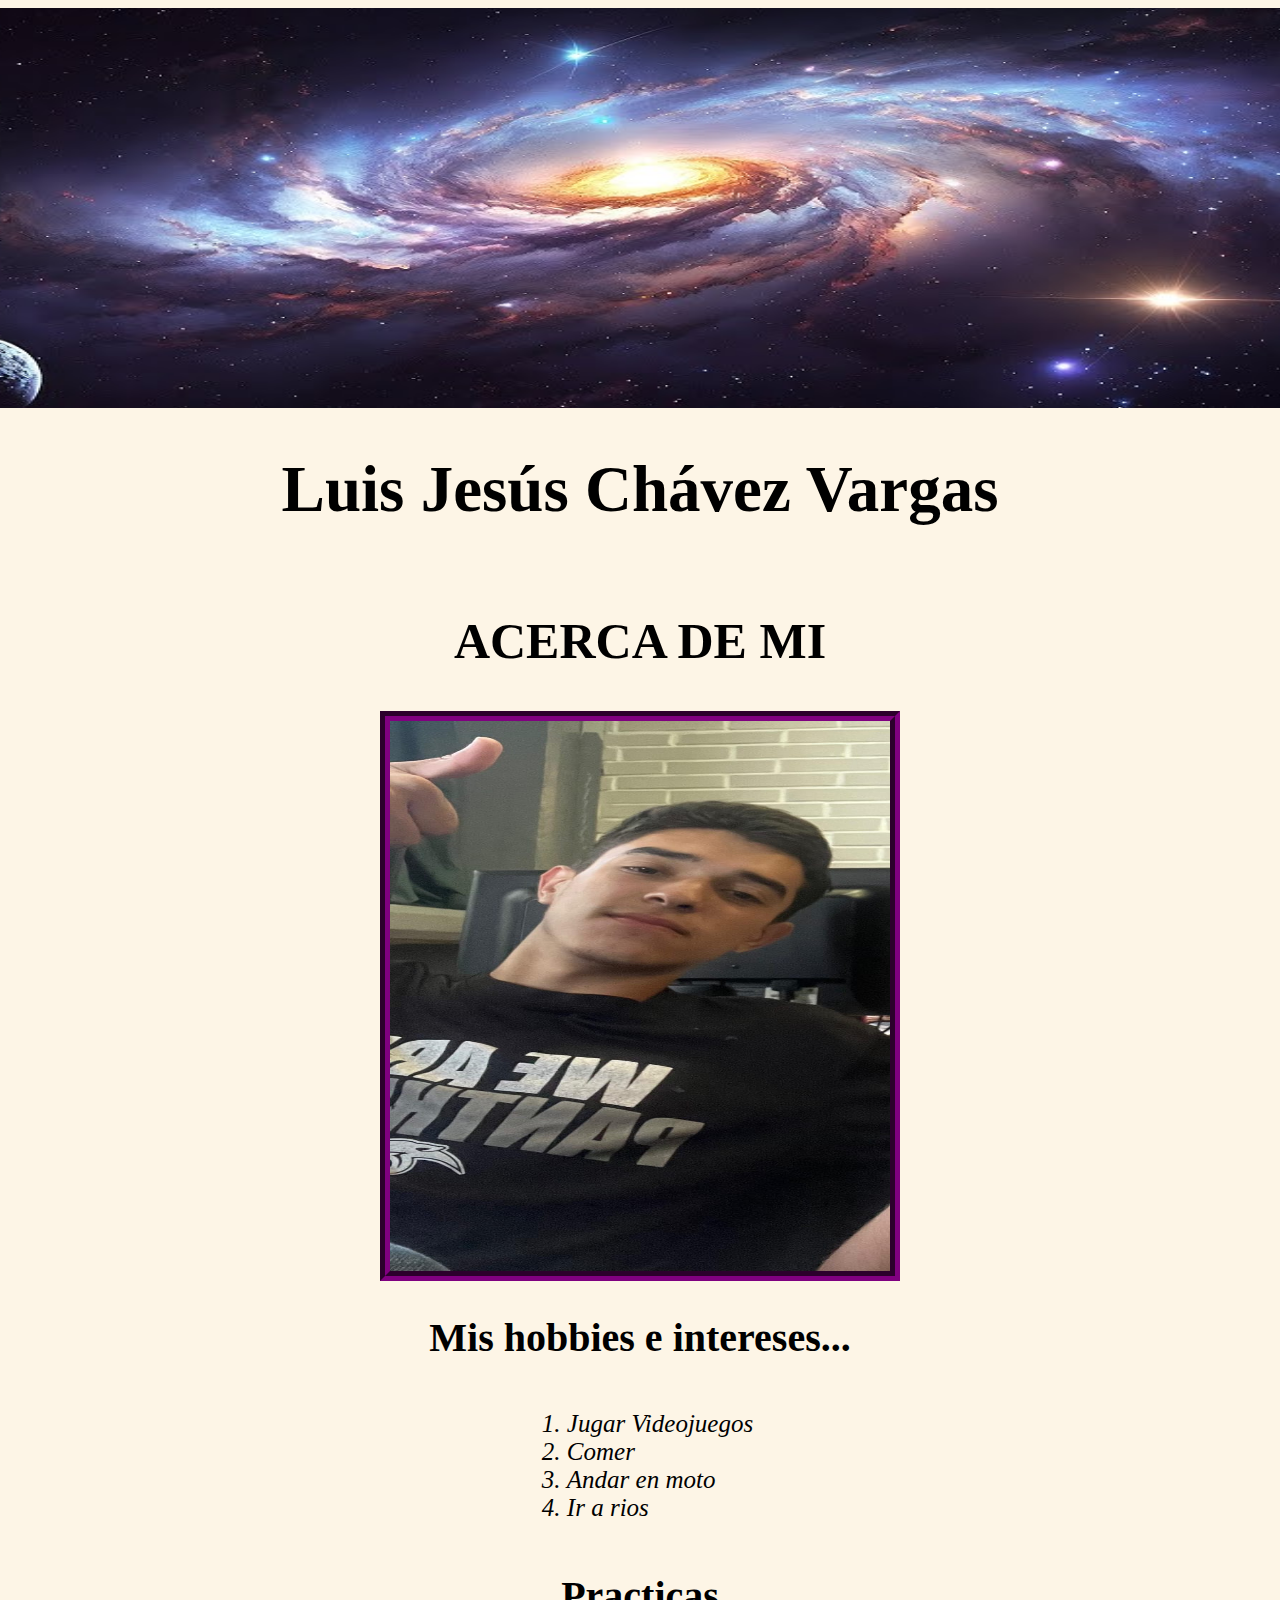
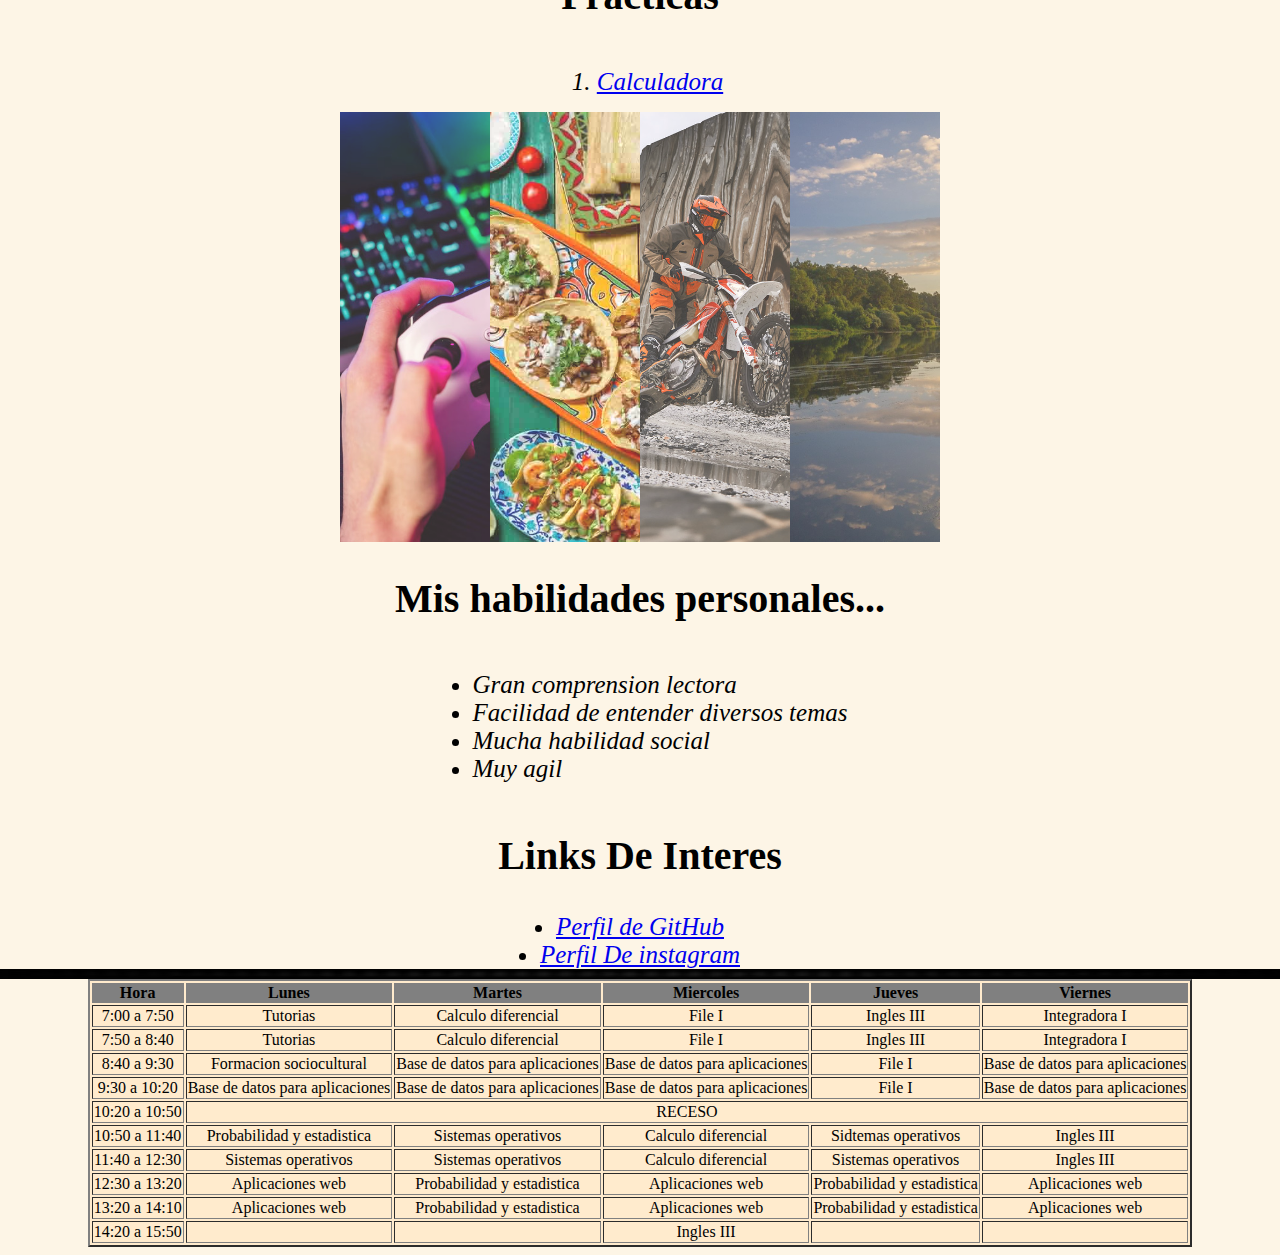
==== index.html @ 6f0d849e "Add files via upload" ====
<!DOCTYPE html>
<html lang="en">
<head>
    <meta charset="UTF-8">
    <meta name="viewport" content="width=device-width, initial-scale=1.0">
    <title>Pagina web personal</title>
    <link rel="stylesheet" href="./style.css">
</head>

<body>
    <img class="imagenprin" src="./Imagenes/hq720.jpg" alt="NO se pudo cargar la imagen">
    
    <h1 class="titulo"> Luis Jesús Chávez Vargas</h1>
        <h2 class="subtitulo1">ACERCA DE MI</h2>
                <img class="imagenyo" src="./Imagenes/Imagen de WhatsApp 2024-05-20 a las 16.12.46_7fe05b84.jpg" alt="Ocurrio un error al cargar la imagen" width="500" height="550">
            <h2>Mis hobbies e intereses...</h2>  
                <ol>
                    <li>Jugar Videojuegos</li>
                    <li>Comer</li>
                    <li>Andar en moto</li>
                    <li>Ir a rios</li>
                </ol>  

                <h2 class="Subtitulo">Practicas</h2>
            <ol>
                <li><a href="./Practicas/Calculadora/calculadora.html">Calculadora</a></li>
            </ol>
            
                <section>
                    <img src="./Imagenes/videojuegos.jpg" alt="No cargo la imagen">
                    <img src="./Imagenes/comer.jpg" alt="No cargo la imagen">
                    <img src="./Imagenes/motocicleta.jpg" alt="No cargo la imagen">
                    <img src="./Imagenes/rios.jpg" alt="No cargo la imagen">
                </section>
            <h2>Mis habilidades personales...</h2> 
                <ul>
                    <li>Gran comprension lectora</li>
                    <li>Facilidad de entender diversos temas</li>
                    <li>Mucha habilidad social</li>
                    <li>Muy agil</li>
                </ul>
    
            <h2>Links De Interes</h2>
            <li><a target="_blank" href="https://github.com/LuisChavezzz12">Perfil de GitHub</a></li>
            <li><a target="_blank" href="https://www.instagram.com/luischavezv._.v?igsh=MTcxNDJqMm1iY2Y1bg==">Perfil De instagram</a></li>
    

            <img class="imagenseparadora" src="./Imagenes/fondo-oscuro-abstracto_1048-1920.avif" alt="No se puede abrir la imagen">
    <table border="2">
            <tr>
                <th>Hora</th>
                <th>Lunes</th>
                <th>Martes</th>
                <th>Miercoles</th>
                <th>Jueves</th>
                <th>Viernes</th>
            </tr>
            <tr>
                <td>7:00 a 7:50</td>
                <td>Tutorias</td>
                <td>Calculo diferencial</td>
                <td>File I</td>
                <td>Ingles III</td>
                <td>Integradora I</td>
            </tr>
            <tr>
                <td>7:50 a 8:40</td>
                <td>Tutorias</td>
                <td>Calculo diferencial</td>
                <td>File I</td>
                <td>Ingles III</td>
                <td>Integradora I</td>
            </tr>
            <tr>
                <td>8:40 a 9:30</td>
                <td>Formacion sociocultural</td>
                <td>Base de datos para aplicaciones</td>
                <td>Base de datos para aplicaciones</td>
                <td>File I</td>
                <td>Base de datos para aplicaciones</td>
            </tr>
            <tr>
                <td>9:30 a 10:20</td>
                <td>Base de datos para aplicaciones</td>
                <td>Base de datos para aplicaciones</td>
                <td>Base de datos para aplicaciones</td>
                <td>File I</td>
                <td>Base de datos para aplicaciones</td>
            </tr>
            <tr>
                <td>10:20 a 10:50</td>
                <td colspan="5 ">RECESO</td>
            </tr>
            <tr>
                <td>10:50 a 11:40</td>
                <td>Probabilidad y estadistica</td>
                <td>Sistemas operativos</td>
                <td>Calculo diferencial</td>
                <td>Sidtemas operativos</td>
                <td>Ingles III</td>
            </tr>
            <tr>
                <td>11:40 a 12:30</td>
                <td>Sistemas operativos</td>
                <td>Sistemas operativos</td>
                <td>Calculo diferencial</td>
                <td>Sistemas operativos</td>
                <td>Ingles III</td>
            </tr>
            <tr>
                <td>12:30 a 13:20</td>
                <td>Aplicaciones web</td>
                <td>Probabilidad y estadistica</td>
                <td>Aplicaciones web</td>
                <td>Probabilidad y estadistica</td>
                <td>Aplicaciones web</td>
            </tr>
            <tr>
                <td>13:20 a 14:10</td>
                <td>Aplicaciones web</td>
                <td>Probabilidad y estadistica</td>
                <td>Aplicaciones web</td>
                <td>Probabilidad y estadistica</td>
                <td>Aplicaciones web</td>
            </tr>
            <tr>
                <td>14:20 a 15:50</td>
                <td></td>
                <td></td>
                <td>Ingles III</td>
                <td></td>
                <td></td>
            </tr>

    </table>

    <script src="./main.js"></script>
</body>
</html>
---- style.css ----
.imagenprin{
    height: 400px;
    width: 1340px;;
}
.imagenyo{
    border: groove 10px purple;
}
body{
    display: flex;
    flex-direction: column;
    align-items: center;
    background-color: oldlace;
}
.titulo{
    font-size: 65px;
}
.subtitulo1{
    font-size: 50px;
}
h2{
    font-size:40px;
    font-style: inherit;
}
li{
    font-size: 25px;
    font-style: italic;
}
.imagenseparadora{
    width: 1500px;
    height: 10px;
}
th{
    background-color: gray;
    border: red;
}
td{
    text-align: center;
}
table{
    background-color: blanchedalmond;
}

section{
    display: flex;
    width: 600px;
    height: 430px;
}
section img{
    width: 0px;
    flex-grow: 1;
    object-fit: cover;
    opacity: .8;
}
section img:hover{
    cursor: crosshair;
    width: 300px;
    opacity: 1;
    filter: contrast(120%);
}
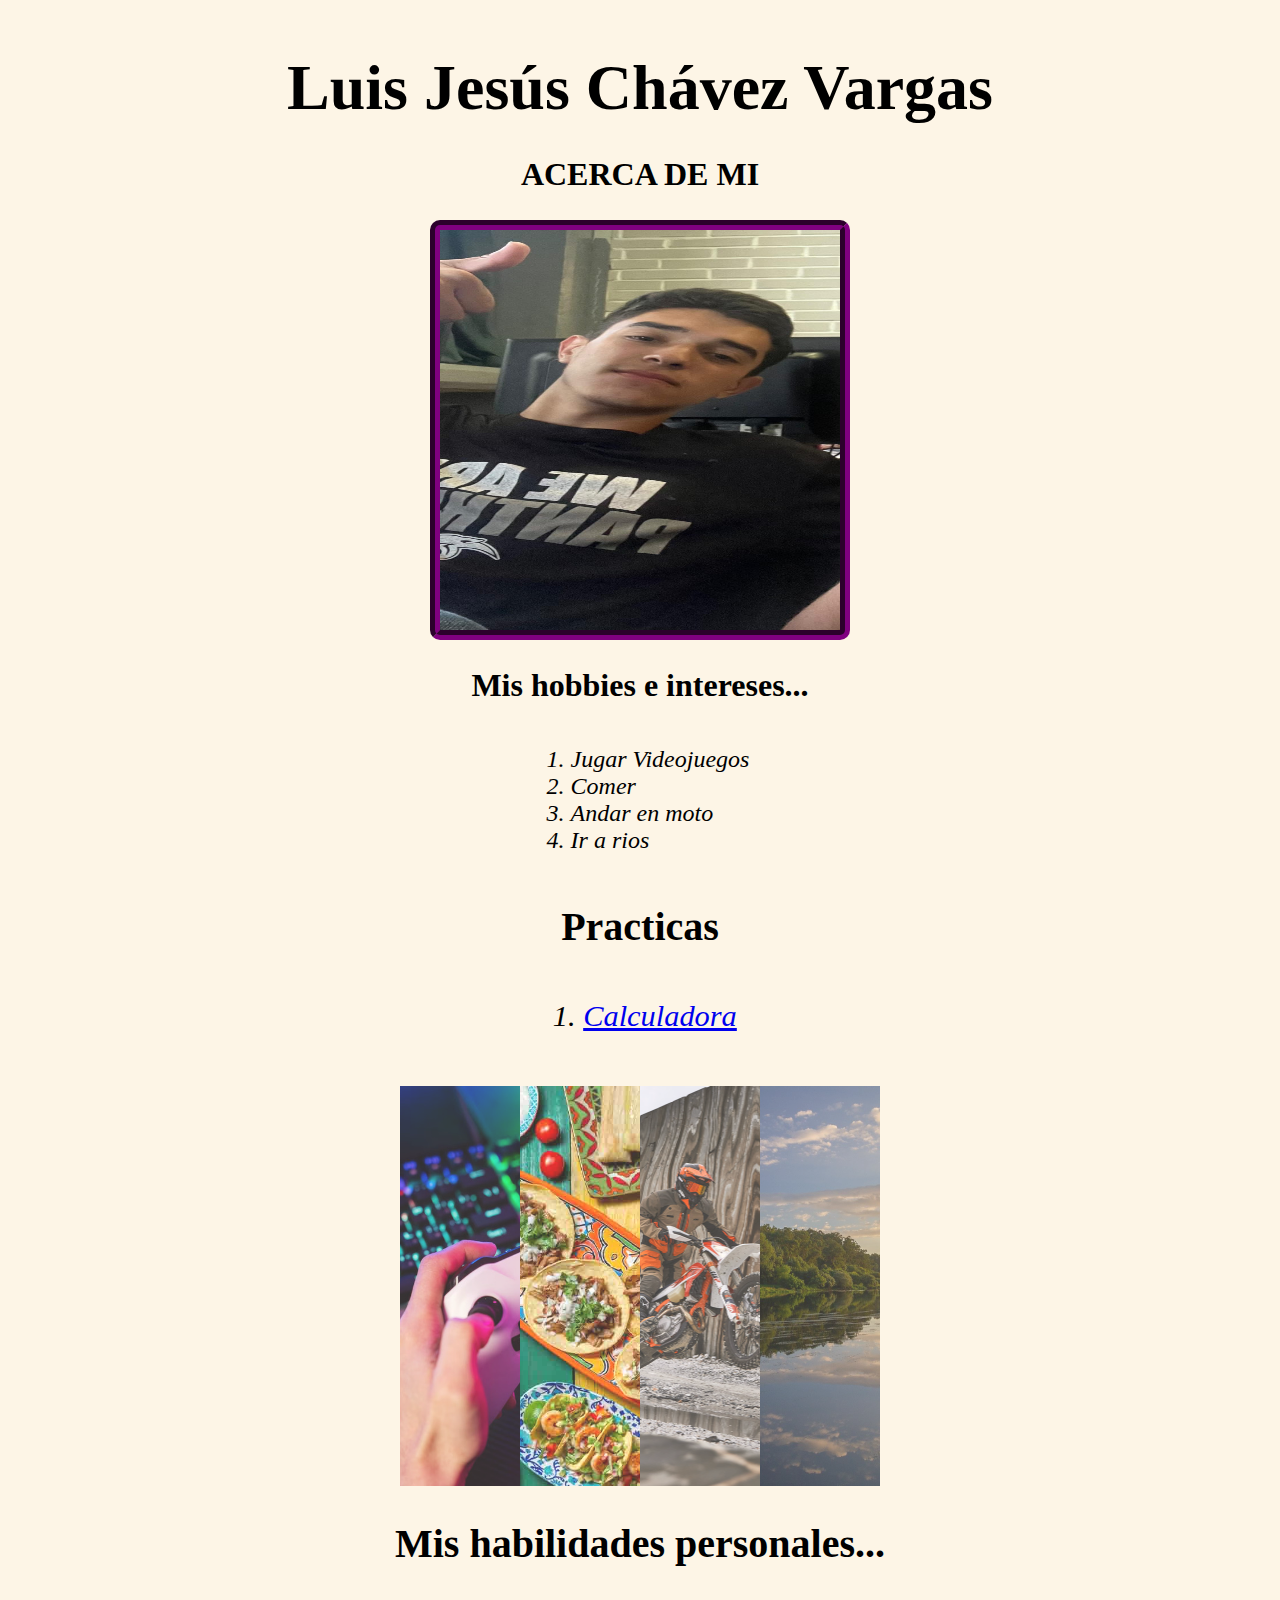
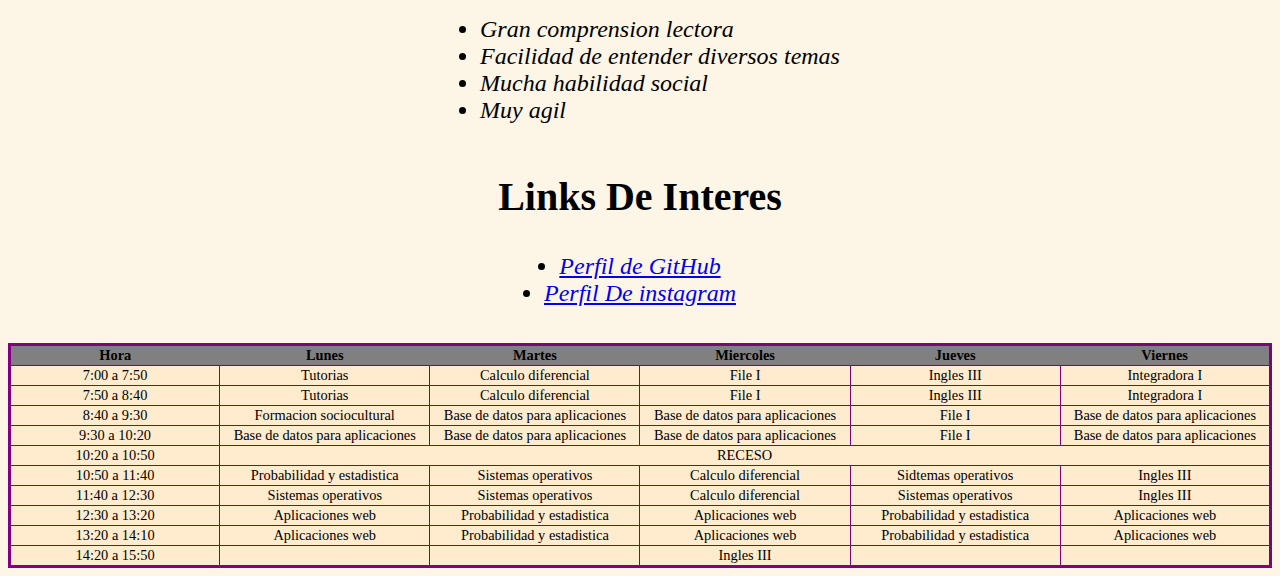
==== commit 5cf1e046: "Add files via upload" ====
--- a/index.html
+++ b/index.html
@@ -8,12 +8,11 @@
 </head>
 
 <body>
-    <img class="imagenprin" src="./Imagenes/hq720.jpg" alt="NO se pudo cargar la imagen">
-    
     <h1 class="titulo"> Luis Jesús Chávez Vargas</h1>
-        <h2 class="subtitulo1">ACERCA DE MI</h2>
+        <h2 class="subtitulo">ACERCA DE MI</h2>
                 <img class="imagenyo" src="./Imagenes/Imagen de WhatsApp 2024-05-20 a las 16.12.46_7fe05b84.jpg" alt="Ocurrio un error al cargar la imagen" width="500" height="550">
-            <h2>Mis hobbies e intereses...</h2>  
+
+        <h2 class="subtitulo">Mis hobbies e intereses...</h2>  
                 <ol>
                     <li>Jugar Videojuegos</li>
                     <li>Comer</li>
@@ -23,7 +22,7 @@
 
                 <h2 class="Subtitulo">Practicas</h2>
             <ol>
-                <li><a href="./Practicas/Calculadora/calculadora.html">Calculadora</a></li>
+                <li class="enlace"><a href="./Practicas/Calculadora/calculadora.html">Calculadora</a></li> <br><br>
             </ol>
             
                 <section>
@@ -42,10 +41,8 @@
     
             <h2>Links De Interes</h2>
             <li><a target="_blank" href="https://github.com/LuisChavezzz12">Perfil de GitHub</a></li>
-            <li><a target="_blank" href="https://www.instagram.com/luischavezv._.v?igsh=MTcxNDJqMm1iY2Y1bg==">Perfil De instagram</a></li>
+            <li><a target="_blank" href="https://www.instagram.com/luischavezv._.v?igsh=MTcxNDJqMm1iY2Y1bg==">Perfil De instagram</a></li> <br> <br>
     
-
-            <img class="imagenseparadora" src="./Imagenes/fondo-oscuro-abstracto_1048-1920.avif" alt="No se puede abrir la imagen">
     <table border="2">
             <tr>
                 <th>Hora</th>
--- a/style.css
+++ b/style.css
@@ -1,59 +1,84 @@
-.imagenprin{
-    height: 400px;
-    width: 1340px;;
-}
 .imagenyo{
     border: groove 10px purple;
+    border-radius: 10px;
+    height: 25em;
+    width: 25em;
 }
+
 body{
     display: flex;
     flex-direction: column;
     align-items: center;
     background-color: oldlace;
 }
+
 .titulo{
-    font-size: 65px;
+    font-size: 4em;
+    margin-bottom: 5px;
+    text-align: center;
+    font-family: 'Times New Roman', Times, serif;
 }
-.subtitulo1{
-    font-size: 50px;
+
+.subtitulo{
+    font-size: 2em;
 }
+
 h2{
-    font-size:40px;
+    font-size:2.5em;
     font-style: inherit;
+    text-align: center;
+    font-family: 'Times New Roman', Times, serif;
 }
+
 li{
-    font-size: 25px;
-    font-style: italic;
+    font-size: 1.5em;
+    font-style: oblique;
+    text-align: justify;
 }
+
 .imagenseparadora{
     width: 1500px;
     height: 10px;
 }
+
 th{
     background-color: gray;
     border: red;
 }
+
 td{
     text-align: center;
 }
+
 table{
+    font-size: 0.9em;
     background-color: blanchedalmond;
+    table-layout: fixed;
+    width: 100%;
+    border-collapse: collapse;
+    border: 3px solid purple;
 }
 
 section{
     display: flex;
-    width: 600px;
-    height: 430px;
+    width: 30em;
+    height: 25em;
 }
+
 section img{
     width: 0px;
     flex-grow: 1;
     object-fit: cover;
     opacity: .8;
 }
+
 section img:hover{
     cursor: crosshair;
     width: 300px;
     opacity: 1;
     filter: contrast(120%);
+}
+
+.enlace{
+    font-size: 1.9em;
 }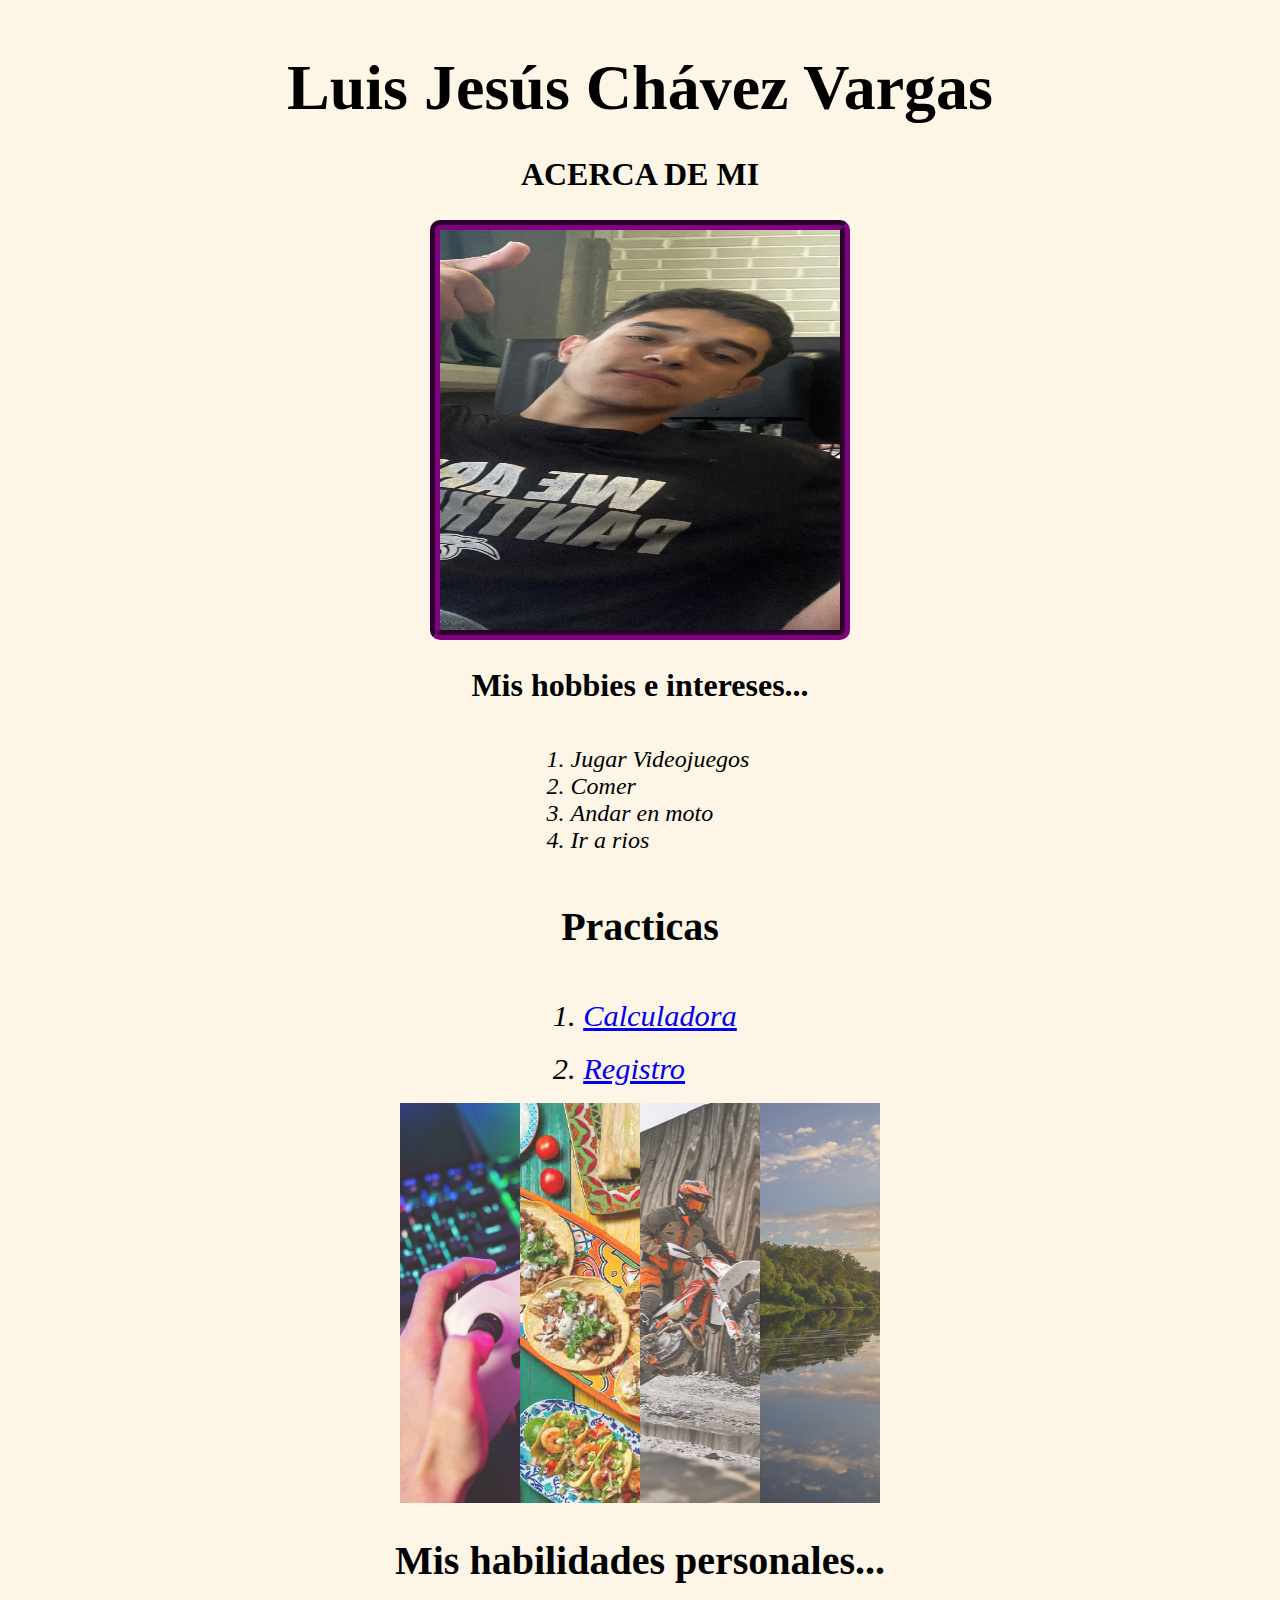
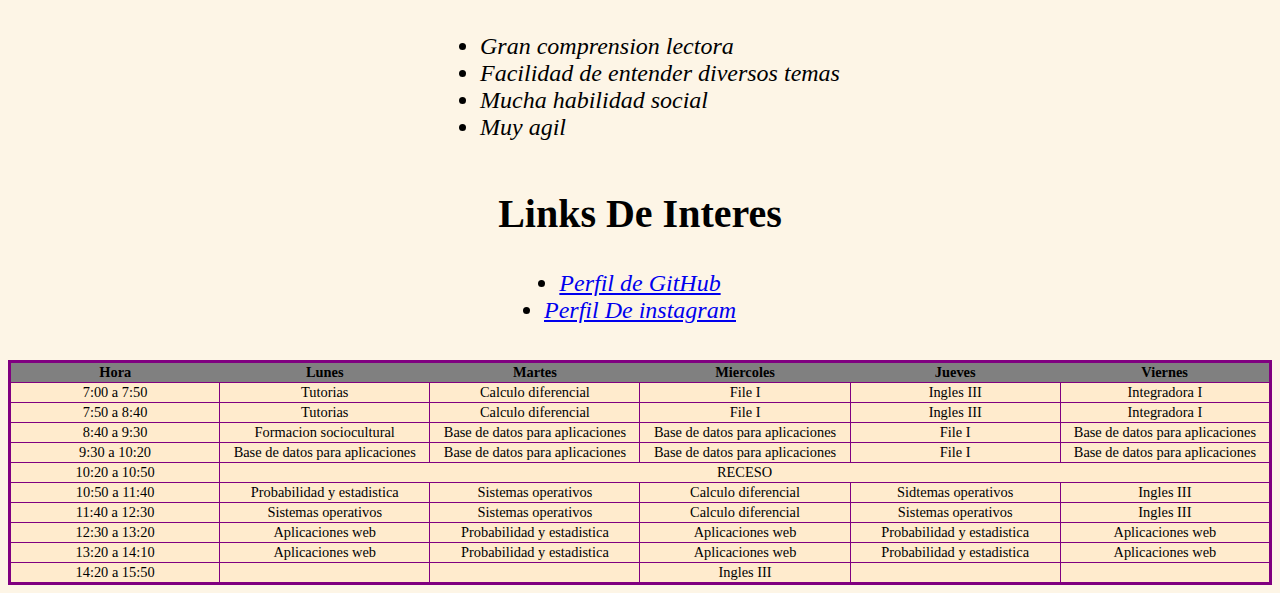
==== commit 1ea9f0c5: "Add files via upload" ====
--- a/index.html
+++ b/index.html
@@ -22,7 +22,8 @@
 
                 <h2 class="Subtitulo">Practicas</h2>
             <ol>
-                <li class="enlace"><a href="./Practicas/Calculadora/calculadora.html">Calculadora</a></li> <br><br>
+                <li class="enlace"><a href="./Practicas/Calculadora/calculadora.html">Calculadora</a></li> <br>
+                <li class="enlace"><a href="./Practicas/Registro/index.html">Registro</a></li>
             </ol>
             
                 <section>
